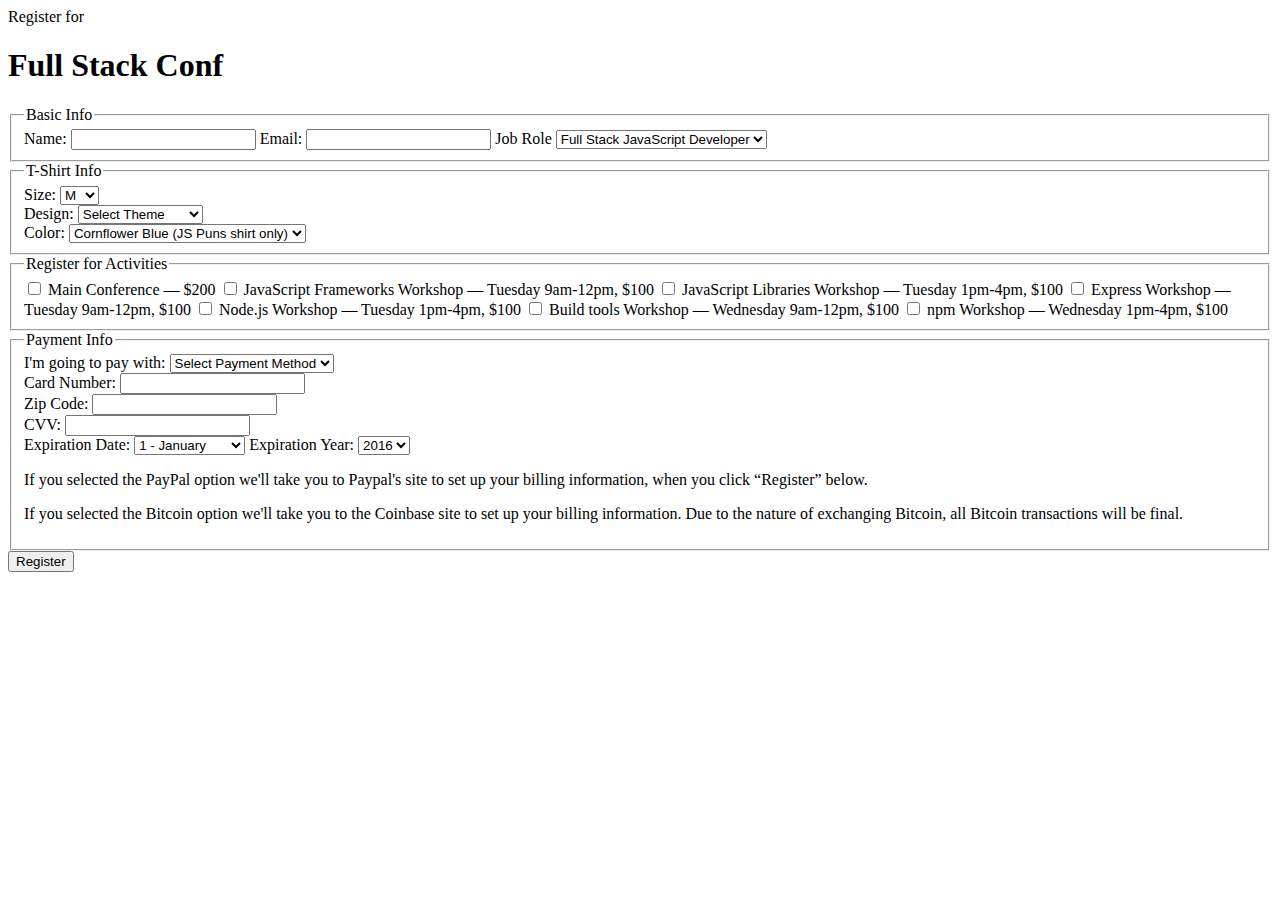
==== index.html @ a0fdedfb "initial commimt | html structure in place" ====
<!DOCTYPE html>
<html lang="en">

<head>
  <meta charset="utf-8">
  <meta name="viewport" content="width=device-width, initial-scale=1.0">
  <title>Register for Full Stack Conf</title>
  <link rel="stylesheet" href="css/style.css">
</head>

<body>
  <div class="container">

    <header>
      <span>Register for</span>
      <h1>Full Stack Conf</h1>
    </header>

    <form action="index.html" method="post">

      <fieldset>
        <legend>Basic Info</legend>

        <label for="name">Name:</label>
        <input type="text" id="name" name="user_name">

        <label for="mail">Email:</label>
        <input type="email" id="mail" name="user_email">

        <label for="title">Job Role</label>
        <select id="title" name="user_title">
          <option value="full-stack js developer">Full Stack JavaScript Developer</option>
          <option value="front-end developer">Front End Developer</option>
          <option value="back-end developer">Back End Developer</option>
          <option value="designer">Designer</option>
          <option value="student">Student</option>
          <option value="other">Other</option>
        </select>
      </fieldset>

      <fieldset class="shirt">
        <legend>T-Shirt Info</legend>

        <div>
          <label for="size">Size:</label>
          <select id="size" name="user_size">
            <option value="small">S</option>
            <option value="medium" selected>M</option>
            <option value="large">L</option>
            <option value="extra large">XL</option>
          </select>
        </div>

        <div>
          <label for="design">Design:</label>
          <select id="design" name="user_design">
            <option>Select Theme</option>
            <option value="js puns">Theme - JS Puns</option>
            <option value="heart js">Theme - I &#9829; JS</option>
          </select>
        </div>

        <div id="colors-js-puns" class="">
          <label for="color">Color:</label>
          <select id="color">
            <option value="cornflowerblue">Cornflower Blue (JS Puns shirt only)</option>
            <option value="darkslategrey">Dark Slate Grey (JS Puns shirt only)</option>
            <option value="gold">Gold (JS Puns shirt only)</option>
            <option value="tomato">Tomato (I &#9829; JS shirt only)</option>
            <option value="steelblue">Steel Blue (I &#9829; JS shirt only)</option>
            <option value="dimgrey">Dim Grey (I &#9829; JS shirt only)</option>
          </select>
        </div>
      </fieldset>

      <fieldset class="activities">
        <legend>Register for Activities</legend>
        <label><input type="checkbox" name="all"> Main Conference — $200</label>
        <label><input type="checkbox" name="js-frameworks"> JavaScript Frameworks Workshop — Tuesday 9am-12pm,
          $100</label>
        <label><input type="checkbox" name="js-libs"> JavaScript Libraries Workshop — Tuesday 1pm-4pm, $100</label>
        <label><input type="checkbox" name="express"> Express Workshop — Tuesday 9am-12pm, $100</label>
        <label><input type="checkbox" name="node"> Node.js Workshop — Tuesday 1pm-4pm, $100</label>
        <label><input type="checkbox" name="build-tools"> Build tools Workshop — Wednesday 9am-12pm, $100</label>
        <label><input type="checkbox" name="npm"> npm Workshop — Wednesday 1pm-4pm, $100</label>

      </fieldset>
      <fieldset>
        <legend>Payment Info</legend>

        <label for="payment">I'm going to pay with:</label>
        <select id="payment" name="user_payment">
          <option value="select_method">Select Payment Method</option>
          <option value="credit card">Credit Card</option>
          <option value="paypal">PayPal</option>
          <option value="bitcoin">Bitcoin</option>
        </select>

        <div id="credit-card" class="credit-card">

          <div class="col-6 col">
            <label for="cc-num">Card Number:</label>
            <input id="cc-num" name="user_cc-num" type="text">
          </div>

          <div class="col-3 col">
            <label for="zip">Zip Code:</label>
            <input id="zip" name="user_zip" type="text">
          </div>

          <div class="col-3 col">
            <label for="cvv">CVV:</label>
            <input id="cvv" name="user_cvv" type="text">
          </div>

          <label for="exp-month">Expiration Date:</label>
          <select id="exp-month" name="user_exp-month">
            <option value="1">1 - January</option>
            <option value="2">2 - February</option>
            <option value="3">3 - March</option>
            <option value="4">4 - April</option>
            <option value="5">5 - May</option>
            <option value="6">6 - June</option>
            <option value="7">7 - July</option>
            <option value="8">8 - August</option>
            <option value="9">9 - September</option>
            <option value="10">10 - October</option>
            <option value="11">11 - November</option>
            <option value="12">12 - December</option>
          </select>
          <label for="exp-year">Expiration Year:</label>
          <select id="exp-year" name="user_exp-year">
            <option value="2016">2016</option>
            <option value="2017">2017</option>
            <option value="2018">2018</option>
            <option value="2019">2019</option>
            <option value="2020">2020</option>
          </select>
        </div>

        <div>
          <p>If you selected the PayPal option we'll take you to Paypal's site to set up your billing information, when
            you click “Register” below.</p>
        </div>

        <div>
          <p>If you selected the Bitcoin option we'll take you to the Coinbase site to set up your billing information.
            Due to the nature of exchanging Bitcoin, all Bitcoin transactions will be final.</p>
        </div>

      </fieldset>

      <button type="submit">Register</button>

    </form>

  </div>
</body>

</html>
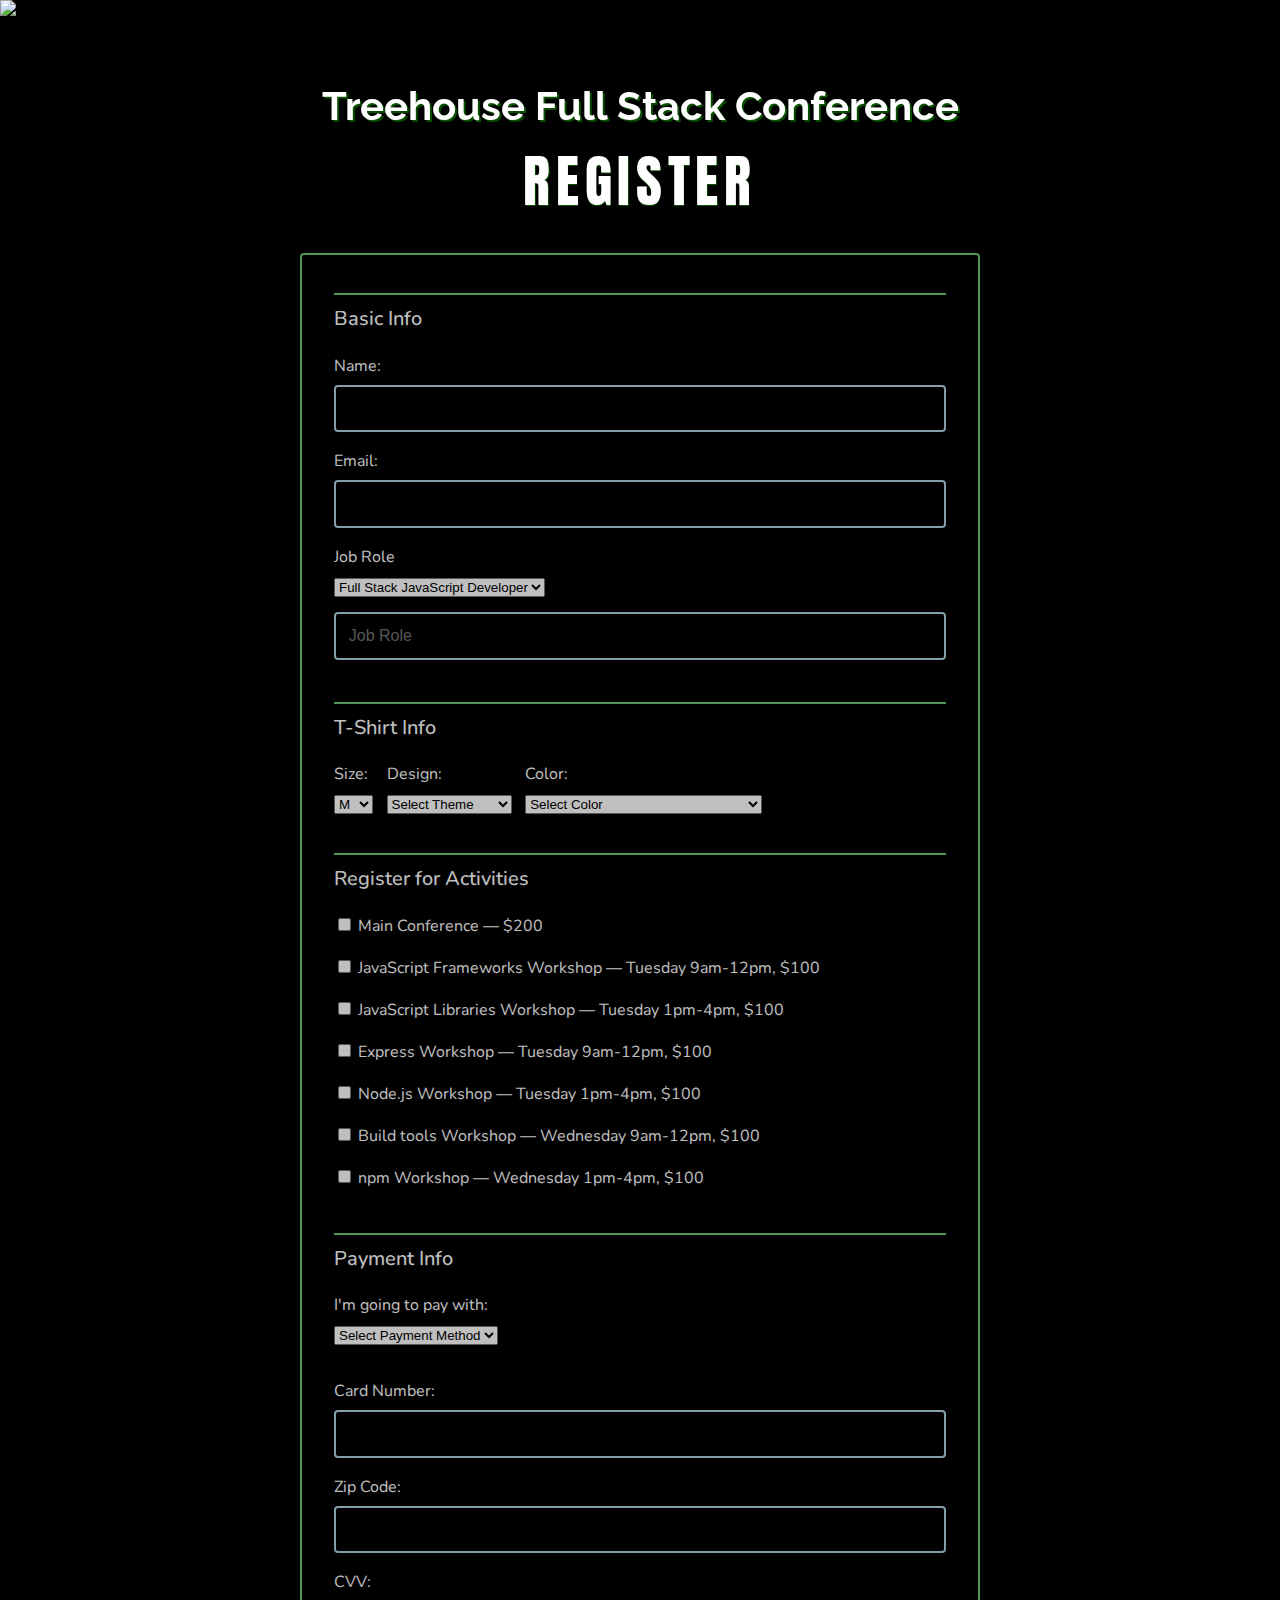
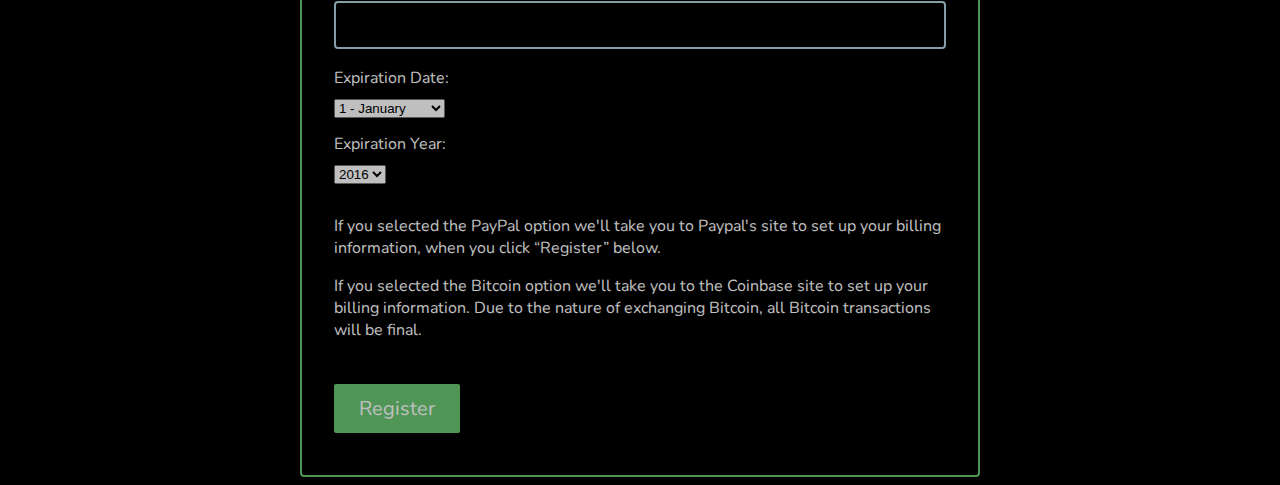
==== commit daa485e0: "refactored form input styles" ====
--- a/index.html
+++ b/index.html
@@ -4,22 +4,46 @@
 <head>
   <meta charset="utf-8">
   <meta name="viewport" content="width=device-width, initial-scale=1.0">
-  <title>Register for Full Stack Conf</title>
-  <link rel="stylesheet" href="css/style.css">
+  <title>Treehouse Conference Registration</title>
+  <!-- FONT IMPORTS | GOOGLE FONTS -->
+  <link href="https://fonts.googleapis.com/css?family=Anton|Raleway:100&display=swap" rel="stylesheet">
+  <!-- CASCADING STYLE SHEETS -->
+  <link rel="stylesheet" href="./css/style.css">
+  <!-- FAVICON -->
+  <link rel="shortcut icon" type="image/png" href="./static/images/treehouse-icon.png" />
 </head>
 
 <body>
+
+  <!-- BEGINNING | BACKGROUND SLIDESHOW IMAGES -->
+  <div id="slideshow">
+    <img src="./static/images/Ryan_Carson_2.png">
+    <img src="./static/images/1.jpg">
+    <img src="./static/images/2.jpg">
+    <img src="./static/images/3.jpg">
+    <!-- <img src="./static/images/i_love_js.jpg"> -->
+  </div>
+  <!-- ENDING | BACKGROUND SLIDESHOW IMAGES -->
+
   <div class="container">
 
     <header>
-      <span>Register for</span>
-      <h1>Full Stack Conf</h1>
+      <h1>Treehouse Full Stack Conference</h1>
+      <span>REGISTER</span>
     </header>
 
     <form action="index.html" method="post">
 
-      <fieldset>
+
+
+<!-- ====================================================================
+                  JOB ROLE SECTION
+===================================================================== -->
+      <fieldset class="basicinfo">
         <legend>Basic Info</legend>
+
+        <div id="nameerror"></div>
+
 
         <label for="name">Name:</label>
         <input type="text" id="name" name="user_name">
@@ -28,7 +52,7 @@
         <input type="email" id="mail" name="user_email">
 
         <label for="title">Job Role</label>
-        <select id="title" name="user_title">
+        <select id="title" name="user_title" class="firstList" onchange="getSelectValue();">
           <option value="full-stack js developer">Full Stack JavaScript Developer</option>
           <option value="front-end developer">Front End Developer</option>
           <option value="back-end developer">Back End Developer</option>
@@ -36,125 +60,155 @@
           <option value="student">Student</option>
           <option value="other">Other</option>
         </select>
+        <div id="jobRoleDiv"></div>
+        <input type="text" id="js-disabled-input" placeholder="Job Role"></input>
       </fieldset>
 
-      <fieldset class="shirt">
-        <legend>T-Shirt Info</legend>
-
-        <div>
-          <label for="size">Size:</label>
-          <select id="size" name="user_size">
-            <option value="small">S</option>
-            <option value="medium" selected>M</option>
-            <option value="large">L</option>
-            <option value="extra large">XL</option>
-          </select>
-        </div>
-
-        <div>
-          <label for="design">Design:</label>
-          <select id="design" name="user_design">
-            <option>Select Theme</option>
-            <option value="js puns">Theme - JS Puns</option>
-            <option value="heart js">Theme - I &#9829; JS</option>
-          </select>
-        </div>
-
-        <div id="colors-js-puns" class="">
-          <label for="color">Color:</label>
-          <select id="color">
-            <option value="cornflowerblue">Cornflower Blue (JS Puns shirt only)</option>
-            <option value="darkslategrey">Dark Slate Grey (JS Puns shirt only)</option>
-            <option value="gold">Gold (JS Puns shirt only)</option>
-            <option value="tomato">Tomato (I &#9829; JS shirt only)</option>
-            <option value="steelblue">Steel Blue (I &#9829; JS shirt only)</option>
-            <option value="dimgrey">Dim Grey (I &#9829; JS shirt only)</option>
-          </select>
-        </div>
-      </fieldset>
-
-      <fieldset class="activities">
-        <legend>Register for Activities</legend>
-        <label><input type="checkbox" name="all"> Main Conference — $200</label>
-        <label><input type="checkbox" name="js-frameworks"> JavaScript Frameworks Workshop — Tuesday 9am-12pm,
-          $100</label>
-        <label><input type="checkbox" name="js-libs"> JavaScript Libraries Workshop — Tuesday 1pm-4pm, $100</label>
-        <label><input type="checkbox" name="express"> Express Workshop — Tuesday 9am-12pm, $100</label>
-        <label><input type="checkbox" name="node"> Node.js Workshop — Tuesday 1pm-4pm, $100</label>
-        <label><input type="checkbox" name="build-tools"> Build tools Workshop — Wednesday 9am-12pm, $100</label>
-        <label><input type="checkbox" name="npm"> npm Workshop — Wednesday 1pm-4pm, $100</label>
-
-      </fieldset>
-      <fieldset>
-        <legend>Payment Info</legend>
-
-        <label for="payment">I'm going to pay with:</label>
-        <select id="payment" name="user_payment">
-          <option value="select_method">Select Payment Method</option>
-          <option value="credit card">Credit Card</option>
-          <option value="paypal">PayPal</option>
-          <option value="bitcoin">Bitcoin</option>
-        </select>
-
-        <div id="credit-card" class="credit-card">
-
-          <div class="col-6 col">
-            <label for="cc-num">Card Number:</label>
-            <input id="cc-num" name="user_cc-num" type="text">
-          </div>
-
-          <div class="col-3 col">
-            <label for="zip">Zip Code:</label>
-            <input id="zip" name="user_zip" type="text">
-          </div>
-
-          <div class="col-3 col">
-            <label for="cvv">CVV:</label>
-            <input id="cvv" name="user_cvv" type="text">
-          </div>
-
-          <label for="exp-month">Expiration Date:</label>
-          <select id="exp-month" name="user_exp-month">
-            <option value="1">1 - January</option>
-            <option value="2">2 - February</option>
-            <option value="3">3 - March</option>
-            <option value="4">4 - April</option>
-            <option value="5">5 - May</option>
-            <option value="6">6 - June</option>
-            <option value="7">7 - July</option>
-            <option value="8">8 - August</option>
-            <option value="9">9 - September</option>
-            <option value="10">10 - October</option>
-            <option value="11">11 - November</option>
-            <option value="12">12 - December</option>
-          </select>
-          <label for="exp-year">Expiration Year:</label>
-          <select id="exp-year" name="user_exp-year">
-            <option value="2016">2016</option>
-            <option value="2017">2017</option>
-            <option value="2018">2018</option>
-            <option value="2019">2019</option>
-            <option value="2020">2020</option>
-          </select>
-        </div>
-
-        <div>
-          <p>If you selected the PayPal option we'll take you to Paypal's site to set up your billing information, when
-            you click “Register” below.</p>
-        </div>
-
-        <div>
-          <p>If you selected the Bitcoin option we'll take you to the Coinbase site to set up your billing information.
-            Due to the nature of exchanging Bitcoin, all Bitcoin transactions will be final.</p>
-        </div>
-
-      </fieldset>
-
-      <button type="submit">Register</button>
+
+<!-- ====================================================================
+                  T-SHIRT INFO SECTION
+===================================================================== -->
+<fieldset class="shirt">
+  <legend>T-Shirt Info</legend>
+
+  <div>
+    <label for="size">Size:</label>
+    <select id="size" name="user_size">
+      <option value="small">S</option>
+      <option value="medium" selected>M</option>
+      <option value="large">L</option>
+      <option value="extra large">XL</option>
+    </select>
+  </div>
+
+  <div>
+    <label for="design">Design:</label>
+    <select id="design" name="user_design">
+      <option>Select Theme</option>
+      <option value="js puns">Theme - JS Puns</option>
+      <option value="heart js">Theme - I &#9829; JS</option>
+    </select>
+  </div>
+
+  <div id="colors-js-puns" class="">
+    <label for="color">Color:</label>
+    <select id="color">
+      <option class="selectColors" value="default" name="default">Select Color</option>
+      <option class="jsPunColors" value="cornflowerblue">Cornflower Blue (JS Puns shirt only)</option>
+      <option class="jsPunColors" value="darkslategrey">Dark Slate Grey (JS Puns shirt only)</option>
+      <option class="jsPunColors" value="gold">Gold (JS Puns shirt only)</option>
+      <option class="heartJsColors" value="tomato">Tomato (I &#9829; JS shirt only)</option>
+      <option class="heartJsColors" value="steelblue">Steel Blue (I &#9829; JS shirt only)</option>
+      <option class="heartJsColors" value="dimgrey">Dim Grey (I &#9829; JS shirt only)</option></select>
+  </div>
+</fieldset>
+<!-- <div class="apparel"><img src="./static/images/i_love_js.jpg" alt="i love javascript t-shirt"></div> -->
+
+
+<!-- ====================================================================
+                  REGISTER FOR ACTIVITIES SECTION
+===================================================================== -->
+<fieldset class="activities" id="Workshops">
+  <legend class="actitity-legend">Register for Activities</legend>
+  <label><input type="checkbox" name="all" value="200"> Main Conference — $200</label>
+  <label><input type="checkbox" name="js-frameworks" value="100"> JavaScript Frameworks Workshop — Tuesday 9am-12pm,
+    $100</label>
+  <label><input type="checkbox" name="js-libs" value="100"> JavaScript Libraries Workshop — Tuesday 1pm-4pm,
+    $100</label>
+  <label><input type="checkbox" name="express" value="100"> Express Workshop — Tuesday 9am-12pm, $100</label>
+  <label><input type="checkbox" name="node" value="100"> Node.js Workshop — Tuesday 1pm-4pm, $100</label>
+  <label><input type="checkbox" name="build-tools" value="100"> Build tools Workshop — Wednesday 9am-12pm, $100</label>
+  <label><input type="checkbox" name="npm" id="last" value="100"> npm Workshop — Wednesday 1pm-4pm, $100</label>
+</fieldset>
+
+
+<!-- ====================================================================
+                  PAYMENT INFO SECTION
+===================================================================== -->
+<fieldset id="payment">
+  <legend class="payment-legend">Payment Info</legend>
+
+  <label for="payment">I'm going to pay with:</label>
+  <select id="payment" name="user_payment">
+    <option value="select_method">Select Payment Method</option>
+    <option value="credit card">Credit Card</option>
+    <option value="paypal">PayPal</option>
+    <option value="bitcoin">Bitcoin</option>
+  </select>
+
+  <div id="credit-card" class="credit-card">
+
+    <div>
+      <label for="cc-num">Card Number:</label>
+      <input id="cc-num" name="user_cc-num" type="text">
+    </div>
+
+    <div>
+      <label for="zip">Zip Code:</label>
+      <input id="zip" name="user_zip" type="text">
+    </div>
+
+    <div>
+      <label for="cvv">CVV:</label>
+      <input id="cvv" name="user_cvv" type="text">
+    </div>
+
+    <label for="exp-month">Expiration Date:</label>
+    <select id="exp-month" name="user_exp-month">
+      <option value="1">1 - January</option>
+      <option value="2">2 - February</option>
+      <option value="3">3 - March</option>
+      <option value="4">4 - April</option>
+      <option value="5">5 - May</option>
+      <option value="6">6 - June</option>
+      <option value="7">7 - July</option>
+      <option value="8">8 - August</option>
+      <option value="9">9 - September</option>
+      <option value="10">10 - October</option>
+      <option value="11">11 - November</option>
+      <option value="12">12 - December</option>
+    </select>
+    <label for="exp-year">Expiration Year:</label>
+    <select id="exp-year" name="user_exp-year">
+      <option value="2016">2016</option>
+      <option value="2017">2017</option>
+      <option value="2018">2018</option>
+      <option value="2019">2019</option>
+      <option value="2020">2020</option>
+    </select>
+  </div>
+
+  <div class="PP">
+    <p>If you selected the PayPal option we'll take you to Paypal's site to set up your billing information, when
+      you click “Register” below.</p>
+  </div>
+
+  <div class="BC">
+    <p>If you selected the Bitcoin option we'll take you to the Coinbase site to set up your billing information.
+      Due to the nature of exchanging Bitcoin, all Bitcoin transactions will be final.</p>
+  </div>
+
+
+</fieldset>
+<button id="submit" type="submit">Register</button>
 
     </form>
 
   </div>
+  <!-- JQUERY FILE(S) -->
+  <script src="js/jQuery-v3.4.1.js"></script>
+  <!-- Jquery Lib. Responsible For Background Image Effects -->
+  <script src="js/cycle.js"></script>
+  <!-- JAVASCRIPT FILE(S) -->
+  <script src="js/main.js"></script>
 </body>
 
 </html>
+
+
+
+<!-- Stretch Goals
+•    Convert payment selction drop down menu into more dynamic icon selections
+•    Create text bubbles to serve in place of current inline error messages that overlap the tailend of each input field
+•    Incorporate product images into dropdown menu selections for t-shirts
+-->
--- a/css/style.css
+++ b/css/style.css
@@ -0,0 +1,276 @@
+/* =================================
+  Base Element Styles
+==================================== */
+
+@import url('https://fonts.googleapis.com/css?family=Nunito|Roboto+Mono');
+
+* {
+	box-sizing: border-box;
+}
+
+body,
+input,
+button {
+	font-family: 'Nunito', sans-serif;
+}
+
+body {
+	font: 1em/1.5;
+	color: rgba(6, 49, 68, 0.9);
+	background: #000;
+}
+
+header {
+	text-align: center;
+}
+
+header span {
+	color: #fff;
+	font-family: 'Anton', Impact, 'Arial Narrow Bold', sans-serif;
+	letter-spacing: 1.5mm;
+	position: relative;
+	top: 1vh;
+	font-size: 3.5em;
+	top: 10px;
+	text-shadow: 0.5px 0.5px #094e00;
+}
+
+h1 {
+	font-family: 'Raleway', Arial, Helvetica, sans-serif;
+	font-size: 2.5em;
+	text-shadow: 0 1px 0 rgba(255, 255, 255, 0.85);
+	margin: 0;
+	text-shadow: 2px 2px #094e00;
+}
+
+a {
+	text-decoration: none;
+}
+
+/* =================================
+  Form Element Styles
+==================================== */
+
+form {
+	color: white;
+	background: #000;
+	border: 2px solid#6ac773;
+	border-radius: 4px;
+	opacity: 0.75;
+	padding: .875em 1.875em 1.875em;
+}
+
+fieldset,
+legend,
+button {
+	padding: 0;
+	border: none;
+}
+
+fieldset {
+	margin-top: 1.5em;
+}
+
+legend,
+button {
+	font-size: 1.25em;
+}
+
+legend {
+	font-weight: 500;
+	padding-top: .5em;
+	border-top: 2px solid #6ac773;
+	margin-bottom: 1.125em;
+}
+
+input[type="text"],
+input[type="email"],
+legend {
+	width: 100%;
+}
+
+label {
+	color: #fff;
+	display: block;
+	margin-bottom: .5em;
+}
+
+label.errorText {
+	color: #fffb00;
+}
+
+input,
+select {
+	margin-bottom: 1.125em;
+}
+
+input {
+	font-size: 1em;
+	font-weight: 500;
+	padding: .8em;
+	background: #000000;
+	border: 2px solid #b0d3e2;
+	border-radius: 4px;
+	outline: none;
+}
+
+input:focus {
+	background: #242a2e;
+	border-color: rgb(43, 255, 0);
+	color: white;
+	transition: border-color .4s, background-color .4s;
+}
+
+#cc-num {
+	background-image: url('../static/images/cc-icons.png');
+	background-size: contain;
+	background-repeat: no-repeat;
+	background-position-x: right;
+}
+
+input[type="checkbox"],
+input[type="radio"] {
+	display: inline-block;
+}
+
+button {
+	color: #fff;
+	padding: .55em 1.25em;
+	background: #6ac773;
+	margin: 1.25em 0 .5em;
+	cursor: pointer;
+	border: 2px solid black;
+	border-radius: 4px;
+	transition: all 0.5s;
+	animation: pulse 2s infinite;
+}
+/* Credit:
+https://stackoverflow.com/questions/44513333/how-to-create-a-pulse-effect-on-an-image-for-a-couple-seconds-when-the-page-load
+*/
+@-webkit-keyframes pulse {
+	0% {
+		-webkit-box-shadow: 0 0 0 0 #6ac773;
+	}
+	70% {
+		-webkit-box-shadow: 0 0 0 10px rgba(255, 255, 255, 0);
+	}
+	100% {
+		-webkit-box-shadow: 0 0 0 0 rgba(255, 255, 255, 0);
+	}
+}
+@keyframes pulse {
+	0% {
+		-moz-box-shadow: 0 0 0 0 rgba(6ac773);
+		box-shadow: 0 0 0 0 #6ac773;
+	}
+	70% {
+		-moz-box-shadow: 0 0 0 10px rgba(0, 0, 0, 0);
+		box-shadow: 0 0 0 10px rgba(255, 255, 255, 0);
+	}
+	100% {
+		-moz-box-shadow: 0 0 0 0 rgba(0, 0, 0, 0);
+		box-shadow: 0 0 0 0 rgba(255, 255, 255, 0);
+	}
+}
+
+button:hover {
+	background: #fff;
+	border: 2px solid #353e44;
+	color: #6ac773;
+}
+
+input,
+select,
+option {
+	font-family: 'roboto', sans-serif;
+}
+
+/* =================================
+  Page Styles
+==================================== */
+
+.container {
+	margin: auto;
+	max-width: 680px;
+}
+
+.shirt div {
+	float: left;
+	margin-right: .85em;
+}
+
+.interests input {
+	margin-bottom: 0;
+}
+
+.credit-card {
+	margin-top: 1.25em;
+}
+
+/* =================================
+  Slideshow Styles
+==================================== */
+
+#slideshow,
+img {
+	min-height: 100%;
+	min-width: 1024px;
+	width: 100%;
+	height: auto;
+	position: fixed;
+	top: 0;
+	left: 0;
+	z-index: -9999;
+}
+
+/* =================================
+  Helper Classes
+==================================== */
+
+.is-hidden {
+	display: none;
+}
+
+.clearfix::after {
+	content: " ";
+	display: table;
+	clear: both;
+}
+
+/* =================================
+  Media Queries
+==================================== */
+
+@media (min-width: 0) and (max-width: 679px) {
+	header {
+		color: #fff;
+		padding: 2em 0;
+	}
+	button {
+		width: 100%;
+	}
+}
+
+@media (min-width: 680px) {
+	header {
+		color: #fff;
+		padding: 4.65em 0 2.5em;
+	}
+	.col {
+		float: left;
+	}
+	.col + .col {
+		margin-left: 2.5%;
+	}
+	.col-3 {
+		width: 23%;
+	}
+	.col-6 {
+		color: #fff;
+		width: 49%;
+	}
+
+	label {
+		clear: both;
+	}
+}
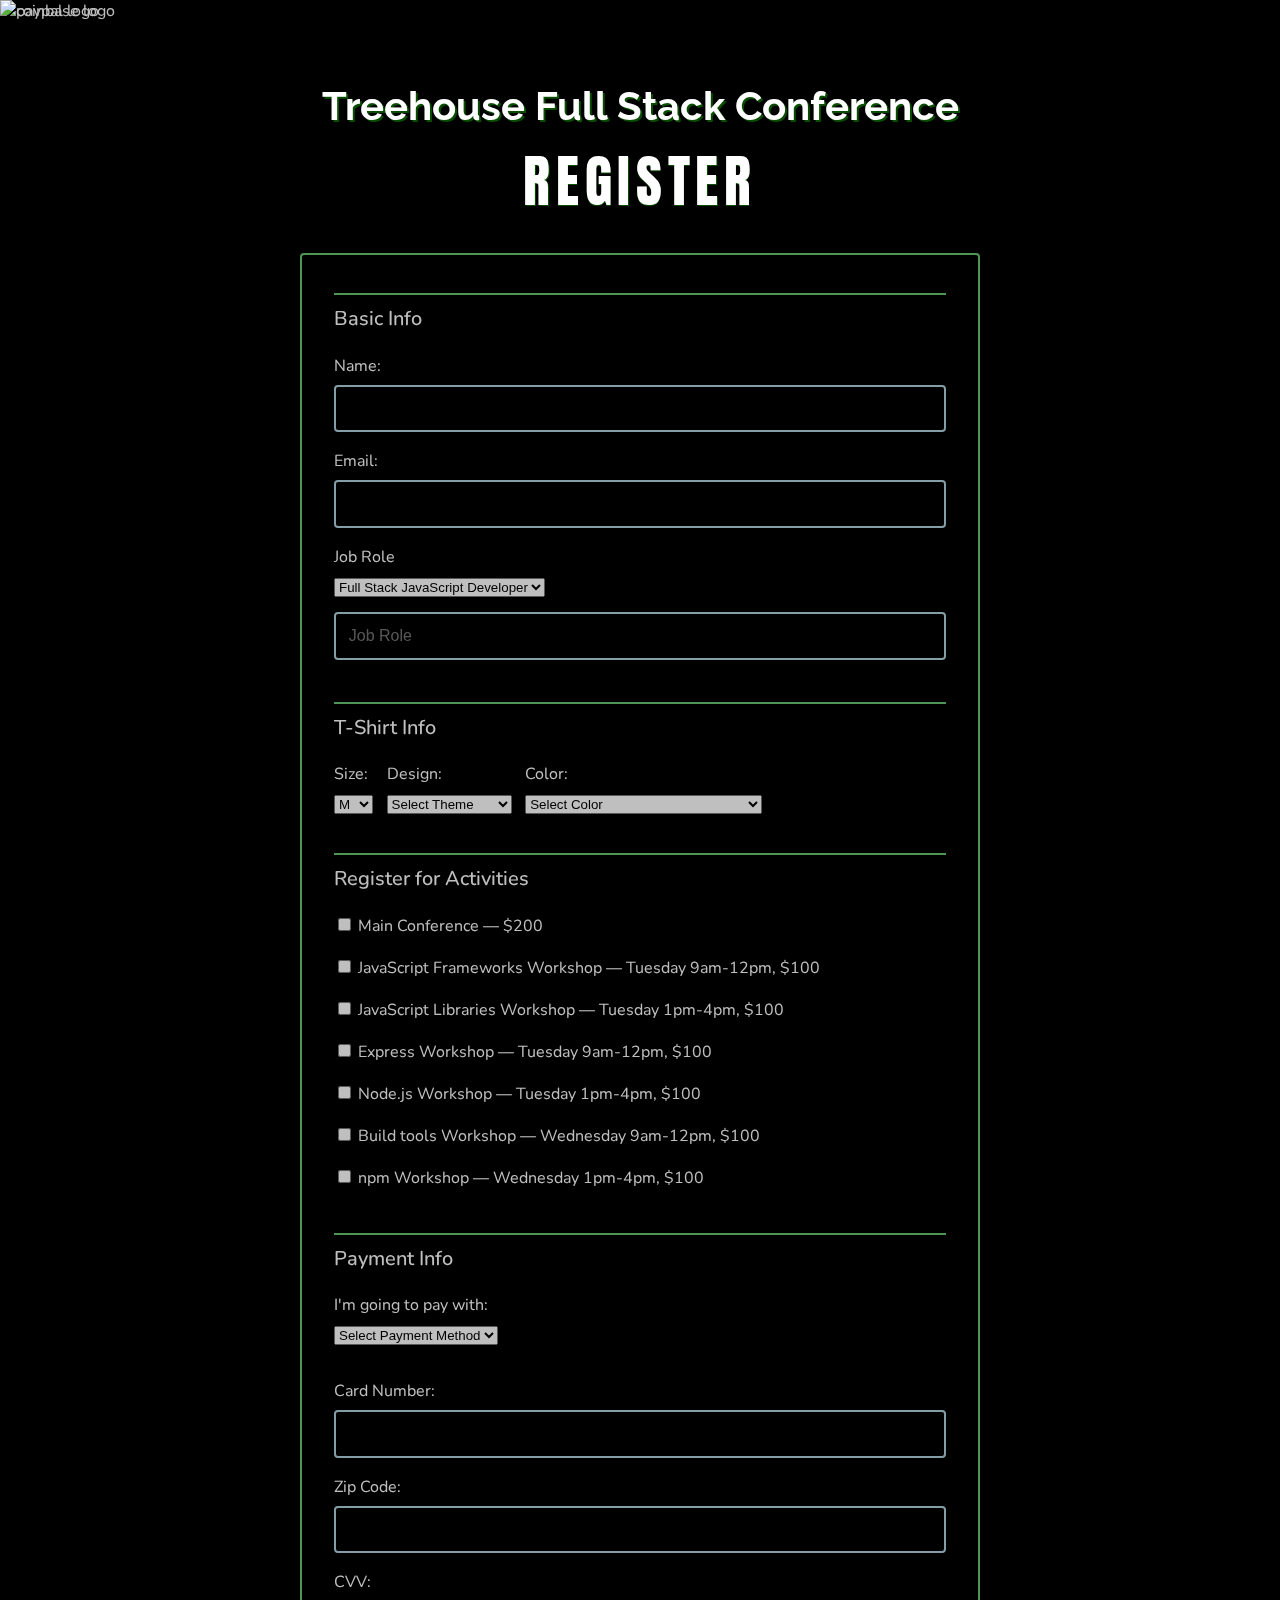
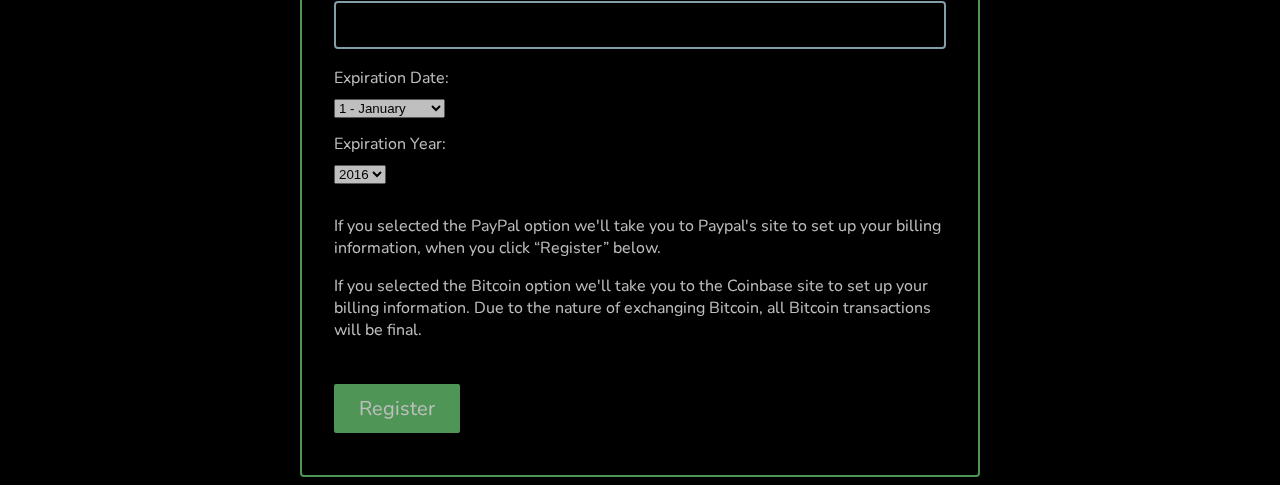
==== commit 2475e529: "refactored form action during dev/testing" ====
--- a/index.html
+++ b/index.html
@@ -31,8 +31,8 @@
       <h1>Treehouse Full Stack Conference</h1>
       <span>REGISTER</span>
     </header>
-
-    <form action="index.html" method="post">
+<!-- NOTE: set method to POST in future for production -->
+    <form action="/Users/johnhenry/Desktop/techDegree/unit3/submission.html" method="">
 
 
 
@@ -181,13 +181,14 @@
   <div class="PP">
     <p>If you selected the PayPal option we'll take you to Paypal's site to set up your billing information, when
       you click “Register” below.</p>
+      <img id="bcLogo" src="./static/images/coinbase.png" alt="paypal logo">
   </div>
 
   <div class="BC">
     <p>If you selected the Bitcoin option we'll take you to the Coinbase site to set up your billing information.
       Due to the nature of exchanging Bitcoin, all Bitcoin transactions will be final.</p>
-  </div>
-
+      <img id="ppLogo" src="./static/images/paypal.png" alt="coinbase logo">
+  </div>
 
 </fieldset>
 <button id="submit" type="submit">Register</button>
--- a/css/style.css
+++ b/css/style.css
@@ -105,6 +105,7 @@
 }
 
 input {
+	color: white;
 	font-size: 1em;
 	font-weight: 500;
 	padding: .8em;
@@ -131,6 +132,12 @@
 input[type="checkbox"],
 input[type="radio"] {
 	display: inline-block;
+}
+
+/* disabled pseudo class manipulation | Reference:
+https://developer.mozilla.org/en-US/docs/Web/CSS/:disabled */
+input[type="checkbox"]:disabled {
+	border: 1px solid red;
 }
 
 button {
@@ -144,7 +151,7 @@
 	transition: all 0.5s;
 	animation: pulse 2s infinite;
 }
-/* Credit:
+/* Pulse Effect | Reference:
 https://stackoverflow.com/questions/44513333/how-to-create-a-pulse-effect-on-an-image-for-a-couple-seconds-when-the-page-load
 */
 @-webkit-keyframes pulse {
@@ -183,6 +190,15 @@
 select,
 option {
 	font-family: 'roboto', sans-serif;
+}
+
+legend.payment-legend.errorText,
+legend.actitity-legend.errorText,
+label.errorText {
+	color: red;
+	font-family: sans-serif;
+	font-size: 2vh;
+	font-weight: bold;
 }
 
 /* =================================
